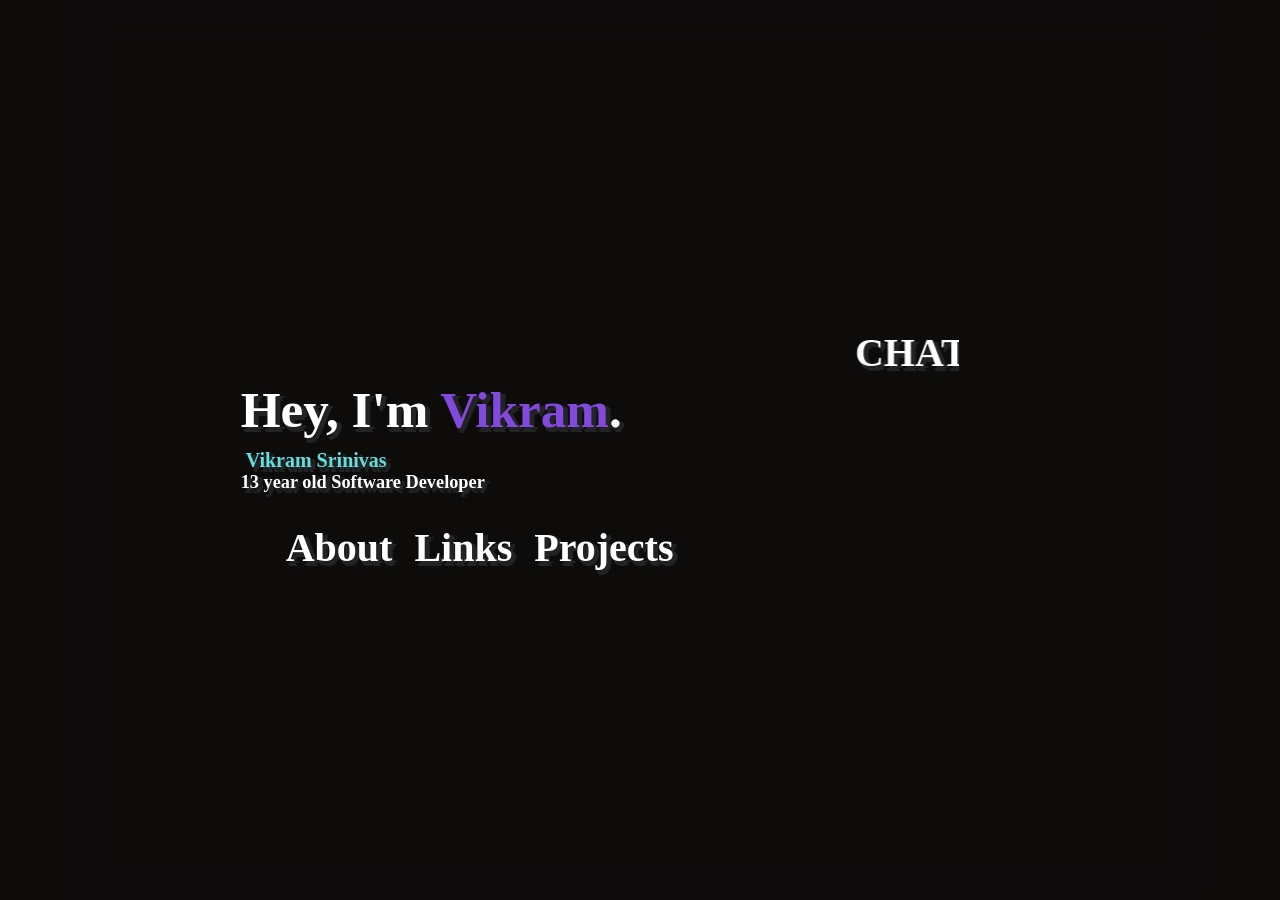
==== index.html @ de469e20 "Update index.html" ====
<html lang="en">

<head>
   <meta name="google-site-verification" content="EDLTYHydkkLCQz7CkJCWw7Kr49NKhEQKY-8eXDDTY6c" />
   <link rel="icon" href="https://logo-phi.vercel.app/three.png" />
   <meta charset="utf-8">
   <meta name="viewport" content="width=device-width,initial-scale=1">
   <meta name="theme-color" content="#000000">
   <meta name="description" content="Vikram Srinivas">
   <link rel="manifest" href="1.json">
   <script src="case.js"></script>
   <link href="https://kit-pro.fontawesome.com/releases/latest/css/pro-v4-shims.min.css" media="all" rel="stylesheet">
   <link href="https://kit-pro.fontawesome.com/releases/latest/css/pro-v4-font-face.min.css" media="all"
      rel="stylesheet">
   <link href="https://kit-pro.fontawesome.com/releases/latest/css/pro.min.css" media="all" rel="stylesheet">
   <link rel="stylesheet" href="https://stackpath.bootstrapcdn.com/bootstrap/4.3.1/css/bootstrap.min.css"
      integrity="sha384-ggOyR0iXCbMQv3Xipma34MD+dH/1fQ784/j6cY/iJTQUOhcWr7x9JvoRxT2MZw1T" crossorigin="anonymous">
   <title>Vikram Srinivas</title>
   <link href="chunk1.css" rel="stylesheet">
</head>



<body>
   <div class="App">

      <noscript>
                        
         You need to enable JavaScript to run this app.

      </noscript>
      <div class="home">
         <div class="HomeBanner">
            <div class="HomeBanner__sub container">
               <div class="fd-col">
                  <div class="word">

                     <div id="root">


                     </div>
                     <div class="msg">
                        <marquee width="90%" direction="left" height="50px">
                           CHAT WITH MY BOT TO KNOW MORE..↘
                        </marquee>
                     </div>


                     <h1 class="HomeBanner__title">Hey, I'm <span class="emphasis-1">Vikram</span>.

                     </h1><span class="HomeBanner__location"><i class="fal fa-user" aria-hidden="true"></i> <span
                           class="uname">Vikram Srinivas</span></span>
                     <p class="HomeBanner__content">13 year old Software Developer</p>
                     <div class="HomeBanner__links"><a class="HomeBanner__link HomeBanner__link-icon" href=ginyos.tk"
                           target="_blank" rel="noreferrer"></a>
                        </a></a><a class="HomeBanner__link HomeBanner__link-icon" href="https://github.com/vikram2009"
                           target="_blank" rel="noreferrer">
                           <i class="fab fa-github" aria-hidden="true"></i></a><a
                           class="HomeBanner__link HomeBanner__link-icon" href="mailto:vikramksm@hotmail.com">
                           <i class="fas fa-envelope" aria-hidden="true"></i>
                           <a class="HomeBanner__link HomeBanner__link-text" href="/about.html">About <i
                                 class="fal fa-arrow-right" aria-hidden="true"></i>
                              <a class="HomeBanner__link HomeBanner__link-text" href="/links.html">Links <i
                                    class="fal fa-arrow-right" aria-hidden="true"></i>
                                 <a class="HomeBanner__link HomeBanner__link-text" href="/downloads.html">Projects <i
                                       class="fal fa-arrow-right" aria-hidden="true"></i> </a>
                              </a></div>
                  </div>
               </div>
            </div>
         </div>
      </div>
   </div>
   <script>!function (e) { function r(r) { for (var n, i, a = r[0], c = r[1], l = r[2], s = 0, p = []; s < a.length; s++)i = a[s], Object.prototype.hasOwnProperty.call(o, i) && o[i] && p.push(o[i][0]), o[i] = 0; for (n in c) Object.prototype.hasOwnProperty.call(c, n) && (e[n] = c[n]); for (f && f(r); p.length;)p.shift()(); return u.push.apply(u, l || []), t() } function t() { for (var e, r = 0; r < u.length; r++) { for (var t = u[r], n = !0, a = 1; a < t.length; a++) { var c = t[a]; 0 !== o[c] && (n = !1) } n && (u.splice(r--, 1), e = i(i.s = t[0])) } return e } var n = {}, o = { 1: 0 }, u = []; function i(r) { if (n[r]) return n[r].exports; var t = n[r] = { i: r, l: !1, exports: {} }; return e[r].call(t.exports, t, t.exports, i), t.l = !0, t.exports } i.e = function (e) { var r = [], t = o[e]; if (0 !== t) if (t) r.push(t[2]); else { var n = new Promise((function (r, n) { t = o[e] = [r, n] })); r.push(t[2] = n); var u, a = document.createElement("script"); a.charset = "utf-8", a.timeout = 120, i.nc && a.setAttribute("nonce", i.nc), a.src = function (e) { return i.p + "static/js/" + ({}[e] || e) + "." + { 3: "9162514f" }[e] + ".chunk.js" }(e); var c = new Error; u = function (r) { a.onerror = a.onload = null, clearTimeout(l); var t = o[e]; if (0 !== t) { if (t) { var n = r && ("load" === r.type ? "missing" : r.type), u = r && r.target && r.target.src; c.message = "Loading chunk " + e + " failed.\n(" + n + ": " + u + ")", c.name = "ChunkLoadError", c.type = n, c.request = u, t[1](c) } o[e] = void 0 } }; var l = setTimeout((function () { u({ type: "timeout", target: a }) }), 12e4); a.onerror = a.onload = u, document.head.appendChild(a) } return Promise.all(r) }, i.m = e, i.c = n, i.d = function (e, r, t) { i.o(e, r) || Object.defineProperty(e, r, { enumerable: !0, get: t }) }, i.r = function (e) { "undefined" != typeof Symbol && Symbol.toStringTag && Object.defineProperty(e, Symbol.toStringTag, { value: "Module" }), Object.defineProperty(e, "__esModule", { value: !0 }) }, i.t = function (e, r) { if (1 & r && (e = i(e)), 8 & r) return e; if (4 & r && "object" == typeof e && e && e.__esModule) return e; var t = Object.create(null); if (i.r(t), Object.defineProperty(t, "default", { enumerable: !0, value: e }), 2 & r && "string" != typeof e) for (var n in e) i.d(t, n, function (r) { return e[r] }.bind(null, n)); return t }, i.n = function (e) { var r = e && e.__esModule ? function () { return e.default } : function () { return e }; return i.d(r, "a", r), r }, i.o = function (e, r) { return Object.prototype.hasOwnProperty.call(e, r) }, i.p = "/", i.oe = function (e) { throw console.error(e), e }; var a = this.webpackJsonpXtremeDevX = this.webpackJsonpXtremeDevX || [], c = a.push.bind(a); a.push = r, a = a.slice(); for (var l = 0; l < a.length; l++)r(a[l]); var f = c; t() }([])</script>
   <script src="chunk3.js"></script>
   <script src="chunk3.css"></script>

   <script src="https://account.snatchbot.me/script.js"></script>
   <script>window.sntchChat.Init(161816)</script>


</body>

</html>
---- chunk1.css ----
@import url(https://fonts.googleapis.com/css2?family=Montserrat:wght@300;600&display=swap);@import url(https://fonts.googleapis.com/css2?family=Fira+Code&display=swap);*{padding:0}*,body{margin:0}body{font-family:"Montserrat","Franklin Gothic Medium","Arial Narrow","Arial","sans-serif";-webkit-font-smoothing:antialiased;-moz-osx-font-smoothing:grayscale;background-color:#0e0b0b;background-color:var(--bg);color:#fff;color:var(--on-bg)}body,html{min-height:100vh;min-width:100vw}:root{--bg:#0e0b0b;--on-bg:#fff;--on-bg-img:#e4e4e4;--primary:#8249dd;--on-primary: ;--secondary:#64dfdf;--on-secondary: ;--minimal:#9b9b9b;--box-shadow-color:rgba(0,0,0,0.5)}.emphasis-1{color:#8249dd;color:var(--primary)}.underline-2{border-bottom:1px solid #64dfdf;border-bottom:1px solid var(--secondary)}.fd-col{display:flex;flex-direction:column}::-webkit-scrollbar{width:10px}::-webkit-scrollbar-track{background-color:transparent}::-webkit-scrollbar-thumb{background:#171718;border-radius:10px}.HomeBanner{min-height:100vh;-webkit-user-select:none;-ms-user-select:none;user-select:none;color:var(--on-bg-img);background-color:var(--bg);background:url(https://images.unsplash.com/photo-1478760329108-5c3ed9d495a0?auto=format&fit=crop&ixid=MXwxMjA3fDB8MHxzZWFyY2h8NjF8fHRleHR1cmUlMjBkYXJrfGVufDB8fDB8&ixlib=rb-1.2.1&q=60&w=700) no-repeat 50% fixed;background-size:cover;overflow:hidden}.HomeBanner,.HomeBanner__sub{display:flex;flex-direction:column;align-items:center;justify-content:center}.HomeBanner__sub{height:100vh;width:100vw;-webkit-backdrop-filter:blur(20px);backdrop-filter:blur(20px)}.HomeBanner__profilepic{height:170px;width:170px;margin-bottom:20px;border-radius:3vw}.HomeBanner__title{font-weight:600;font-size:3.2rem}.HomeBanner__location{margin-bottom:10px;color:var(--secondary)}.HomeBanner__content{font-size:18.3px}.HomeBanner__links{display:flex;flex-wrap:wrap;align-items:center}.HomeBanner__link{display:flex;align-items:center;justify-content:center;color:var(--on-primary)!important;text-decoration:none!important;margin-right:15px;margin-top:15px;color:var(--minimal)}.HomeBanner__link-icon{font-size:20px;transition:all .4s}.HomeBanner__link-text .fa-arrow-right{font-size:15px;margin-left:7px;margin-top:2px;transition:all .2s}.HomeBanner__link-text:hover .fa-arrow-right{margin-left:10px}.HomeBanner__link-icon:hover{font-size:25px}@media only screen and (max-width:550px){.HomeBanner__profilepic{display:none}}.uname{margin-left:5px;font-size:20px}.about{min-height:100vh;padding-top:20px;-webkit-user-select:none;-ms-user-select:none;user-select:none}.about__snippet_container{position:absolute;top:50%;left:50%;transform:translate(-50%,-50%)}.about__snippet{position:relative;padding:15px;border-radius:15px;font-family:"Fira Code",monospace;font-size:15px;width:75vw;overflow-y:scroll;max-height:60vh;box-shadow:10px 15px 50px var(--box-shadow-color);background-color:#30283b}.about__snippet_header{position:fixed}.about__snippet_header-actions span{position:absolute;height:17px;width:17px;border-radius:50%;box-shadow:1px 2px 20px rgba(0,0,0,.3)}.about__snippet_header-actions span:first-child{background-color:red;left:0}.about__snippet_header-actions span:nth-child(2){background-color:orange;left:30px}.about__snippet_header-actions span:nth-child(3){background-color:#15ce43;left:60px}.about__snippet-content{margin-top:30px}.about__snippet-brackets-nested{margin-left:25px}.about__snippet-pair{margin-bottom:10px}.about__snippet-key{color:#f1fa8c;font-weight:700}.about__snippet-value{color:#50fa7b}.about__snippet-value--bool{color:#ff79c6}.about__snippet-value--num{color:#bd93f9}.about__snippet-array-brackets-nested{margin-left:25px}.about__snippet-pair{display:block}.nav__back_btn{color:var(--minimal);text-decoration:none;cursor:pointer}.nav__back_btn i{margin-right:10px;transition:all .3s}.nav__back_btn:hover i{margin-right:15px}.project_card{width:350px;margin:10px;background:#252525;border-radius:5px;cursor:pointer;transition:all .3s}.project_card:hover{box-shadow:0 0 50px var(--box-shadow-color)}.project_card__border{border:2px solid #d8d84e}.project__card_title{font-size:30px;font-weight:300}.card-footer{border:none!important;background:inherit!important}.project__card_collaborators{position:relative}.project__card_collaborator{height:35px;width:35px;border-radius:50%;object-fit:cover;border:2px solid #fff}.work{min-height:100vh;padding-top:20px;-webkit-user-select:none;-ms-user-select:none;user-select:none}.work__project_cards{margin-top:20px;display:flex;justify-content:center;flex-wrap:wrap}

.word {
  margin: auto;
  color: white;
  font: 700 normal 2.5em 'tahoma';
  text-shadow: 5px 2px #222324, 2px 4px #222324, 3px 5px #222324;
}
/*# sourceMappingURL=main.49638687.chunk.css.map *
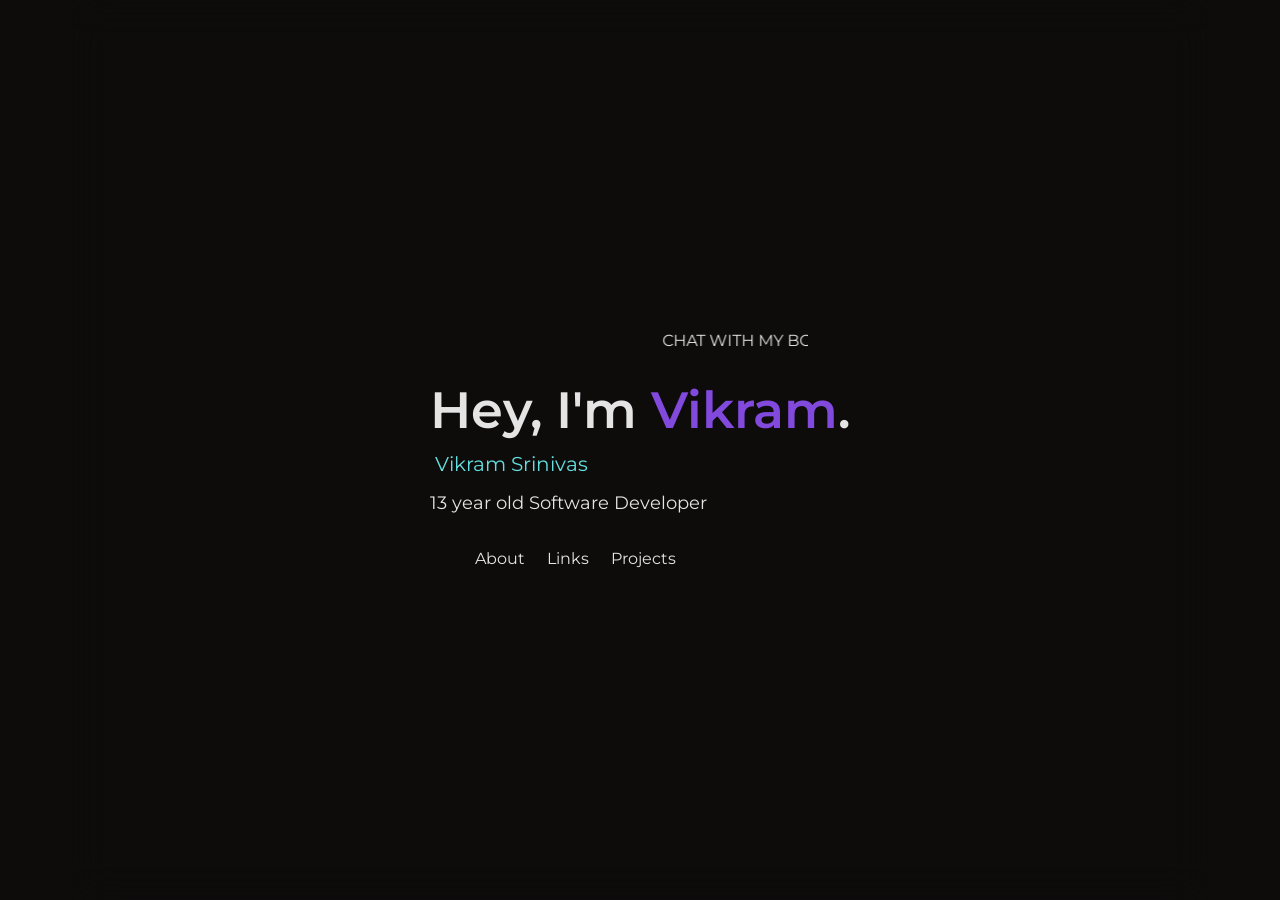
==== commit 0f9e38f3: "v7" ====
--- a/index.html
+++ b/index.html
@@ -23,18 +23,17 @@
 
 <body>
    <div class="App">
-
-      <noscript>
-                        
-         You need to enable JavaScript to run this app.
-
-      </noscript>
       <div class="home">
          <div class="HomeBanner">
             <div class="HomeBanner__sub container">
                <div class="fd-col">
-                  <div class="word">
+                  
 
+                     <noscript>
+                        <strong>
+                           You need to enable JavaScript to run this app.
+
+                        </strong></noscript>
                      <div id="root">
 
 
--- a/chunk1.css
+++ b/chunk1.css
@@ -1,9 +1,9 @@
-@import url(https://fonts.googleapis.com/css2?family=Montserrat:wght@300;600&display=swap);@import url(https://fonts.googleapis.com/css2?family=Fira+Code&display=swap);*{padding:0}*,body{margin:0}body{font-family:"Montserrat","Franklin Gothic Medium","Arial Narrow","Arial","sans-serif";-webkit-font-smoothing:antialiased;-moz-osx-font-smoothing:grayscale;background-color:#0e0b0b;background-color:var(--bg);color:#fff;color:var(--on-bg)}body,html{min-height:100vh;min-width:100vw}:root{--bg:#0e0b0b;--on-bg:#fff;--on-bg-img:#e4e4e4;--primary:#8249dd;--on-primary: ;--secondary:#64dfdf;--on-secondary: ;--minimal:#9b9b9b;--box-shadow-color:rgba(0,0,0,0.5)}.emphasis-1{color:#8249dd;color:var(--primary)}.underline-2{border-bottom:1px solid #64dfdf;border-bottom:1px solid var(--secondary)}.fd-col{display:flex;flex-direction:column}::-webkit-scrollbar{width:10px}::-webkit-scrollbar-track{background-color:transparent}::-webkit-scrollbar-thumb{background:#171718;border-radius:10px}.HomeBanner{min-height:100vh;-webkit-user-select:none;-ms-user-select:none;user-select:none;color:var(--on-bg-img);background-color:var(--bg);background:url(https://images.unsplash.com/photo-1478760329108-5c3ed9d495a0?auto=format&fit=crop&ixid=MXwxMjA3fDB8MHxzZWFyY2h8NjF8fHRleHR1cmUlMjBkYXJrfGVufDB8fDB8&ixlib=rb-1.2.1&q=60&w=700) no-repeat 50% fixed;background-size:cover;overflow:hidden}.HomeBanner,.HomeBanner__sub{display:flex;flex-direction:column;align-items:center;justify-content:center}.HomeBanner__sub{height:100vh;width:100vw;-webkit-backdrop-filter:blur(20px);backdrop-filter:blur(20px)}.HomeBanner__profilepic{height:170px;width:170px;margin-bottom:20px;border-radius:3vw}.HomeBanner__title{font-weight:600;font-size:3.2rem}.HomeBanner__location{margin-bottom:10px;color:var(--secondary)}.HomeBanner__content{font-size:18.3px}.HomeBanner__links{display:flex;flex-wrap:wrap;align-items:center}.HomeBanner__link{display:flex;align-items:center;justify-content:center;color:var(--on-primary)!important;text-decoration:none!important;margin-right:15px;margin-top:15px;color:var(--minimal)}.HomeBanner__link-icon{font-size:20px;transition:all .4s}.HomeBanner__link-text .fa-arrow-right{font-size:15px;margin-left:7px;margin-top:2px;transition:all .2s}.HomeBanner__link-text:hover .fa-arrow-right{margin-left:10px}.HomeBanner__link-icon:hover{font-size:25px}@media only screen and (max-width:550px){.HomeBanner__profilepic{display:none}}.uname{margin-left:5px;font-size:20px}.about{min-height:100vh;padding-top:20px;-webkit-user-select:none;-ms-user-select:none;user-select:none}.about__snippet_container{position:absolute;top:50%;left:50%;transform:translate(-50%,-50%)}.about__snippet{position:relative;padding:15px;border-radius:15px;font-family:"Fira Code",monospace;font-size:15px;width:75vw;overflow-y:scroll;max-height:60vh;box-shadow:10px 15px 50px var(--box-shadow-color);background-color:#30283b}.about__snippet_header{position:fixed}.about__snippet_header-actions span{position:absolute;height:17px;width:17px;border-radius:50%;box-shadow:1px 2px 20px rgba(0,0,0,.3)}.about__snippet_header-actions span:first-child{background-color:red;left:0}.about__snippet_header-actions span:nth-child(2){background-color:orange;left:30px}.about__snippet_header-actions span:nth-child(3){background-color:#15ce43;left:60px}.about__snippet-content{margin-top:30px}.about__snippet-brackets-nested{margin-left:25px}.about__snippet-pair{margin-bottom:10px}.about__snippet-key{color:#f1fa8c;font-weight:700}.about__snippet-value{color:#50fa7b}.about__snippet-value--bool{color:#ff79c6}.about__snippet-value--num{color:#bd93f9}.about__snippet-array-brackets-nested{margin-left:25px}.about__snippet-pair{display:block}.nav__back_btn{color:var(--minimal);text-decoration:none;cursor:pointer}.nav__back_btn i{margin-right:10px;transition:all .3s}.nav__back_btn:hover i{margin-right:15px}.project_card{width:350px;margin:10px;background:#252525;border-radius:5px;cursor:pointer;transition:all .3s}.project_card:hover{box-shadow:0 0 50px var(--box-shadow-color)}.project_card__border{border:2px solid #d8d84e}.project__card_title{font-size:30px;font-weight:300}.card-footer{border:none!important;background:inherit!important}.project__card_collaborators{position:relative}.project__card_collaborator{height:35px;width:35px;border-radius:50%;object-fit:cover;border:2px solid #fff}.work{min-height:100vh;padding-top:20px;-webkit-user-select:none;-ms-user-select:none;user-select:none}.work__project_cards{margin-top:20px;display:flex;justify-content:center;flex-wrap:wrap}
+@import url(https://fonts.googleapis.com/css2?family=Montserrat:wght@300;600&display=swap);@import url(https://fonts.googleapis.com/css2?family=Fira+Code&display=swap);*{padding:0}*,body{margin:0}body{font-family:"Montserrat","Franklin Gothic Medium","Arial Narrow","Arial","sans-serif";-webkit-font-smoothing:antialiased;-moz-osx-font-smoothing:grayscale;background-color:#0e0b0b;background-color:var(--bg);color:#fff;color:var(--on-bg)}body,html{min-height:100vh;min-width:100vw}:root{--bg:#0e0b0b;--on-bg:#fff;--on-bg-img:#e4e4e4;--primary:#8249dd;--on-primary: ;--secondary:#64dfdf;--on-secondary: ;--minimal:#9b9b9b;--box-shadow-color:rgba(0,0,0,0.5)}.emphasis-1{color:#8249dd;color:var(--primary)}.underline-2{border-bottom:1px solid #64dfdf;border-bottom:1px solid var(--secondary)}.fd-col{display:flex;flex-direction:column}::-webkit-scrollbar{width:10px}::-webkit-scrollbar-track{background-color:transparent}::-webkit-scrollbar-thumb{background:#171718;border-radius:10px}.HomeBanner{min-height:100vh;-webkit-user-select:none;-ms-user-select:none;user-select:none;color:var(--on-bg-img);background-color:var(--bg);background:url(https://images.unsplash.com/photo-1478760329108-5c3ed9d495a0?auto=format&fit=crop&ixid=MXwxMjA3fDB8MHxzZWFyY2h8NjF8fHRleHR1cmUlMjBkYXJrfGVufDB8fDB8&ixlib=rb-1.2.1&q=60&w=700) no-repeat 50% fixed;background-size:cover;overflow:hidden}.HomeBanner,.HomeBanner__sub{display:flex;flex-direction:column;align-items:center;justify-content:center}.HomeBanner__sub{height:100vh;width:100vw;-webkit-backdrop-filter:blur(20px);backdrop-filter:blur(20px)}.HomeBanner__profilepic{height:170px;width:170px;margin-bottom:20px;border-radius:3vw}.HomeBanner__title{font-weight:600;font-size: 3.2rem;}.HomeBanner__location{margin-bottom:10px;color:var(--secondary)}.HomeBanner__content{font-size:18.3px}.HomeBanner__links{display:flex;flex-wrap:wrap;align-items:center}.HomeBanner__link{display:flex;align-items:center;justify-content:center;color:var(--on-primary)!important;text-decoration:none!important;margin-right:15px;margin-top:15px;color:var(--minimal)}.HomeBanner__link-icon{font-size:20px;transition:all .4s}.HomeBanner__link-text .fa-arrow-right{font-size:15px;margin-left:7px;margin-top:2px;transition:all .2s}.HomeBanner__link-text:hover .fa-arrow-right{margin-left:10px}.HomeBanner__link-icon:hover{font-size:25px}@media only screen and (max-width:550px){.HomeBanner__profilepic{display:none}}.uname{margin-left:5px;font-size:20px}.about{min-height:100vh;padding-top:20px;-webkit-user-select:none;-ms-user-select:none;user-select:none}.about__snippet_container{position:absolute;top:50%;left:50%;transform:translate(-50%,-50%)}.about__snippet{position:relative;padding:15px;border-radius:15px;font-family:"Fira Code",monospace;font-size:15px;width:75vw;overflow-y:scroll;max-height:60vh;box-shadow:10px 15px 50px var(--box-shadow-color);background-color:#30283b}.about__snippet_header{position:fixed}.about__snippet_header-actions span{position:absolute;height:17px;width:17px;border-radius:50%;box-shadow:1px 2px 20px rgba(0,0,0,.3)}.about__snippet_header-actions span:first-child{background-color:red;left:0}.about__snippet_header-actions span:nth-child(2){background-color:orange;left:30px}.about__snippet_header-actions span:nth-child(3){background-color:#15ce43;left:60px}.about__snippet-content{margin-top:30px}.about__snippet-brackets-nested{margin-left:25px}.about__snippet-pair{margin-bottom:10px}.about__snippet-key{color:#f1fa8c;font-weight:700}.about__snippet-value{color:#50fa7b}.about__snippet-value--bool{color:#ff79c6}.about__snippet-value--num{color:#bd93f9}.about__snippet-array-brackets-nested{margin-left:25px}.about__snippet-pair{display:block}.nav__back_btn{color:var(--minimal);text-decoration:none;cursor:pointer}.nav__back_btn i{margin-right:10px;transition:all .3s}.nav__back_btn:hover i{margin-right:15px}.project_card{width:350px;margin:10px;background:#252525;border-radius:5px;cursor:pointer;transition:all .3s}.project_card:hover{box-shadow:0 0 50px var(--box-shadow-color)}.project_card__border{border:2px solid #d8d84e}.project__card_title{font-size:30px;font-weight:300}.card-footer{border:none!important;background:inherit!important}.project__card_collaborators{position:relative}.project__card_collaborator{height:35px;width:35px;border-radius:50%;object-fit:cover;border:2px solid #fff}.work{min-height:100vh;padding-top:20px;-webkit-user-select:none;-ms-user-select:none;user-select:none}.work__project_cards{margin-top:20px;display:flex;justify-content:center;flex-wrap:wrap}
 
 .word {
   margin: auto;
   color: white;
-  font: 700 normal 2.5em 'tahoma';
+  font: 700 normal 2.5rem 'tahoma';
   text-shadow: 5px 2px #222324, 2px 4px #222324, 3px 5px #222324;
 }
 /*# sourceMappingURL=main.49638687.chunk.css.map *
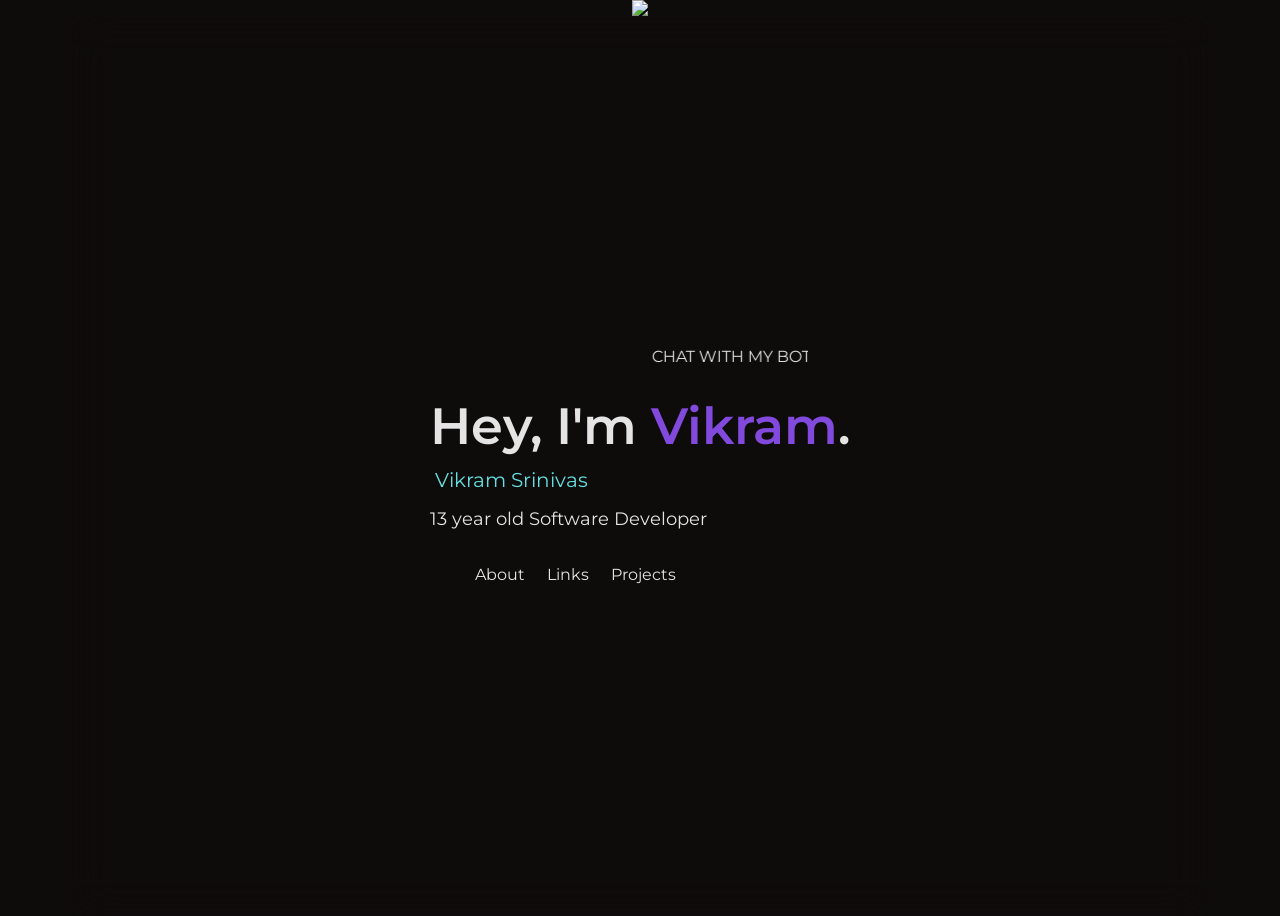
==== commit 613d8b87: "Update index.html" ====
--- a/index.html
+++ b/index.html
@@ -9,6 +9,7 @@
    <meta name="description" content="Vikram Srinivas">
    <link rel="manifest" href="1.json">
    <script src="case.js"></script>
+   <link rel="stylesheet" href="https://css-blush.vercel.app/logo.css">
    <link href="https://kit-pro.fontawesome.com/releases/latest/css/pro-v4-shims.min.css" media="all" rel="stylesheet">
    <link href="https://kit-pro.fontawesome.com/releases/latest/css/pro-v4-font-face.min.css" media="all"
       rel="stylesheet">
@@ -25,6 +26,9 @@
    <div class="App">
       <div class="home">
          <div class="HomeBanner">
+            <div id="logo"><img src="https://logo-phi.vercel.app/one.png">
+    
+            </div>
             <div class="HomeBanner__sub container">
                <div class="fd-col">
                   
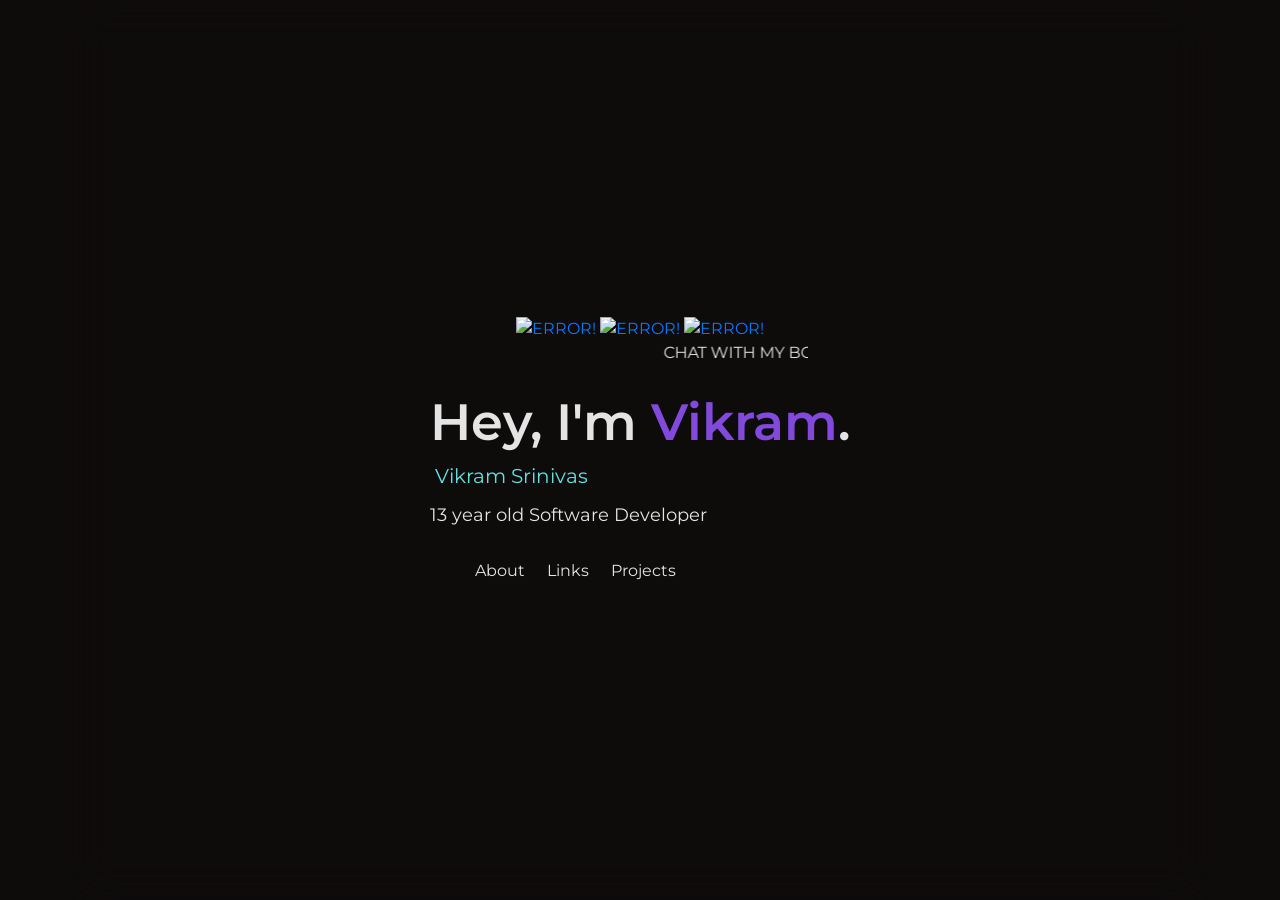
==== commit 0877dacb: "Update index.html" ====
--- a/index.html
+++ b/index.html
@@ -26,10 +26,30 @@
    <div class="App">
       <div class="home">
          <div class="HomeBanner">
-            <div id="logo"><img src="https://logo-phi.vercel.app/one.png">
+            
+            <div class="HomeBanner__sub container">
+               <div id="logo">
+                  <a href="https://vikramsrinivas.me" target="_blank">
+
+                     <img class="one" alt="ERROR!" src="https://logo-phi.vercel.app/one.png">
+                  </a>
+
+                  <a href="https://vikramsrinivas.me" target="_blank">
+                     
+                     <img class="two" alt="ERROR!" src="https://logo-phi.vercel.app/two.png">
+                  </a>
+                  
+                  <a href="https://vikramsrinivas.me" target="_blank">
+
+                     <img  class="three" alt="ERROR!" src="https://logo-phi.vercel.app/three.png">
+                     
+                  </a>
+                  
     
-            </div>
-            <div class="HomeBanner__sub container">
+               </div>
+   
+              
+   
                <div class="fd-col">
                   
 
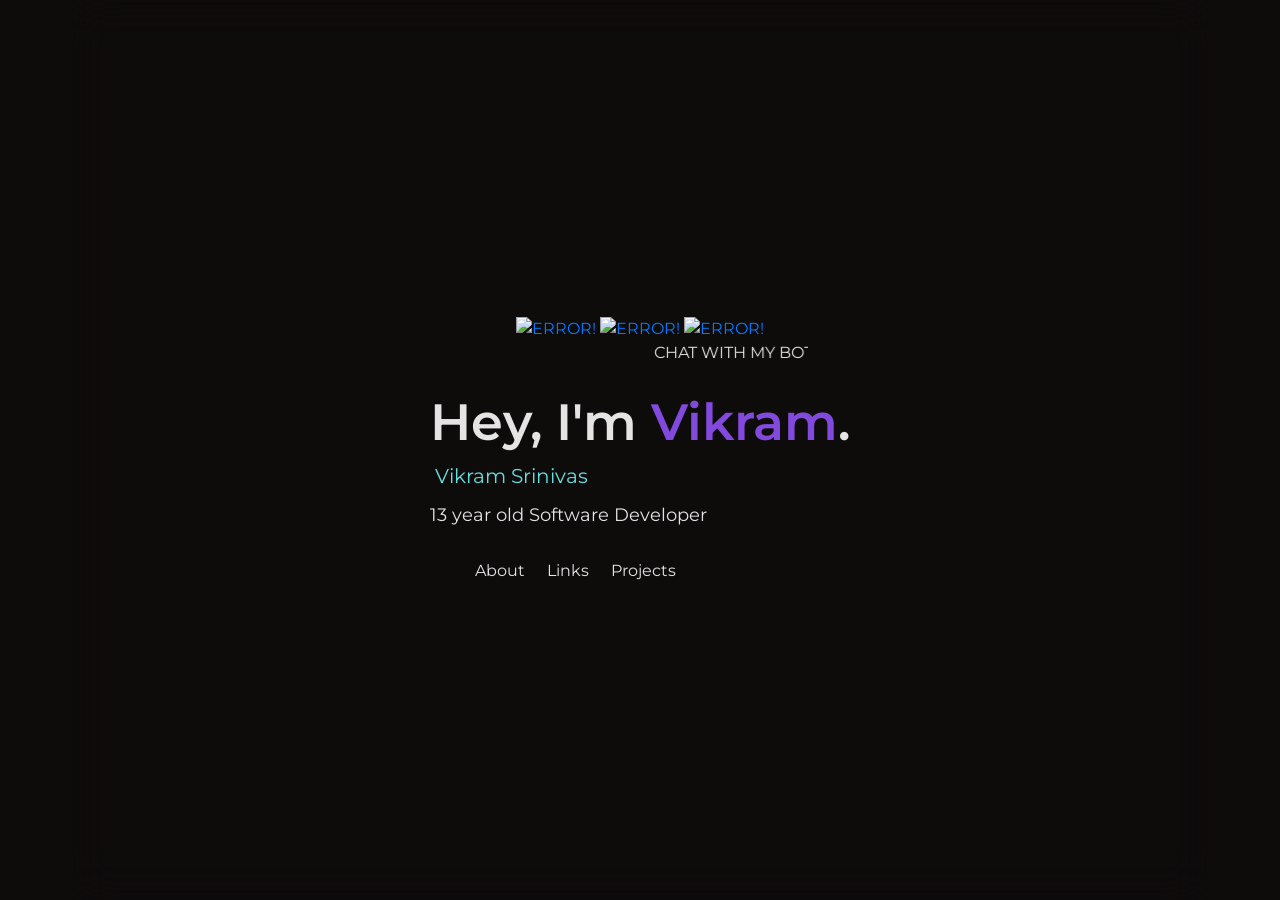
==== commit cacec147: "Update index.html" ====
--- a/index.html
+++ b/index.html
@@ -1,7 +1,7 @@
 <html lang="en">
 
 <head>
-   <meta name="google-site-verification" content="EDLTYHydkkLCQz7CkJCWw7Kr49NKhEQKY-8eXDDTY6c" />
+   <meta name="google-site-verification" content="_BZ6aD3UsUeiCgfGzoU_rrJvjzxh6p7ywMH4SWZcBZ8" />
    <link rel="icon" href="https://logo-phi.vercel.app/three.png" />
    <meta charset="utf-8">
    <meta name="viewport" content="width=device-width,initial-scale=1">
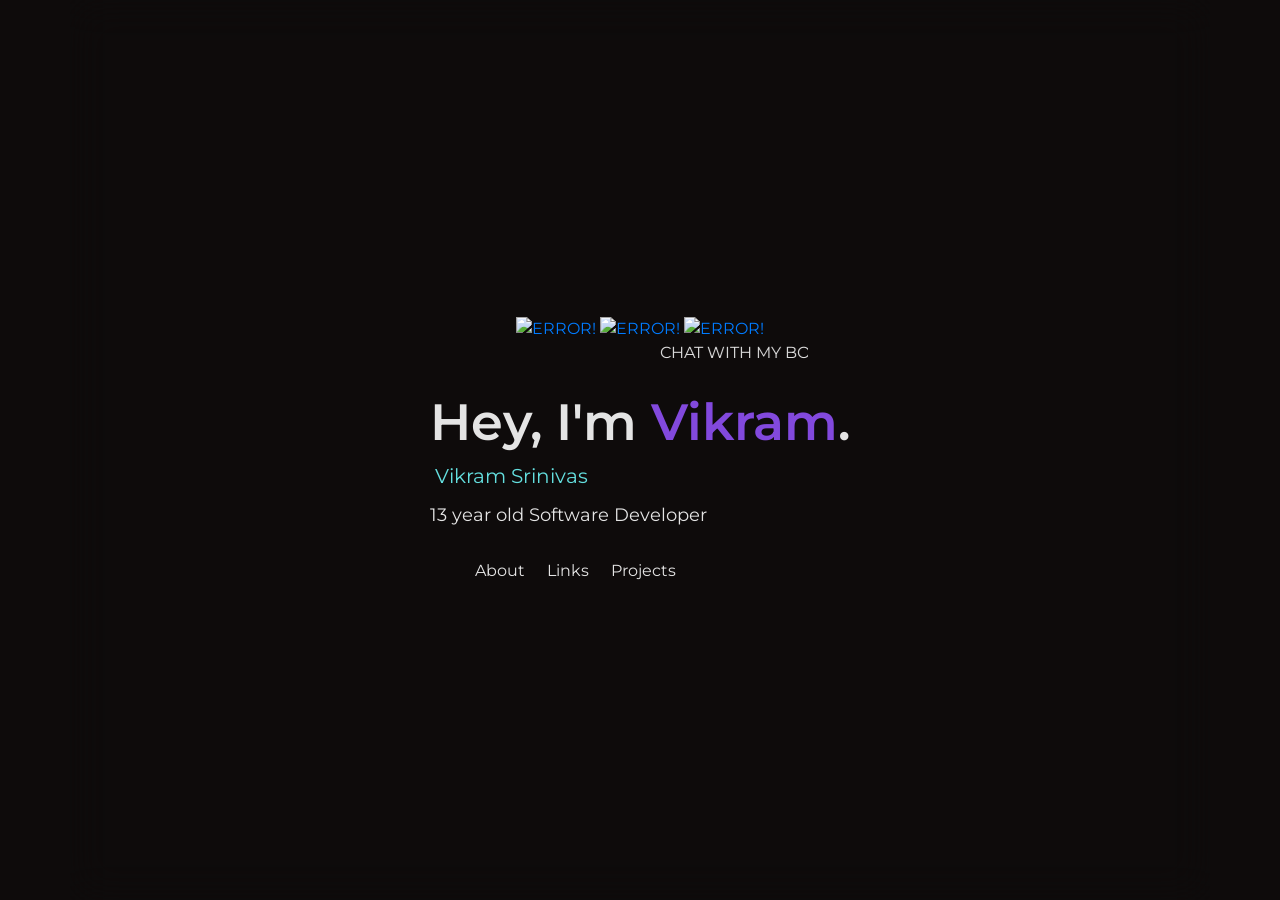
==== commit 63650284: "Update index.html" ====
(no text change in the page or its own stylesheets)
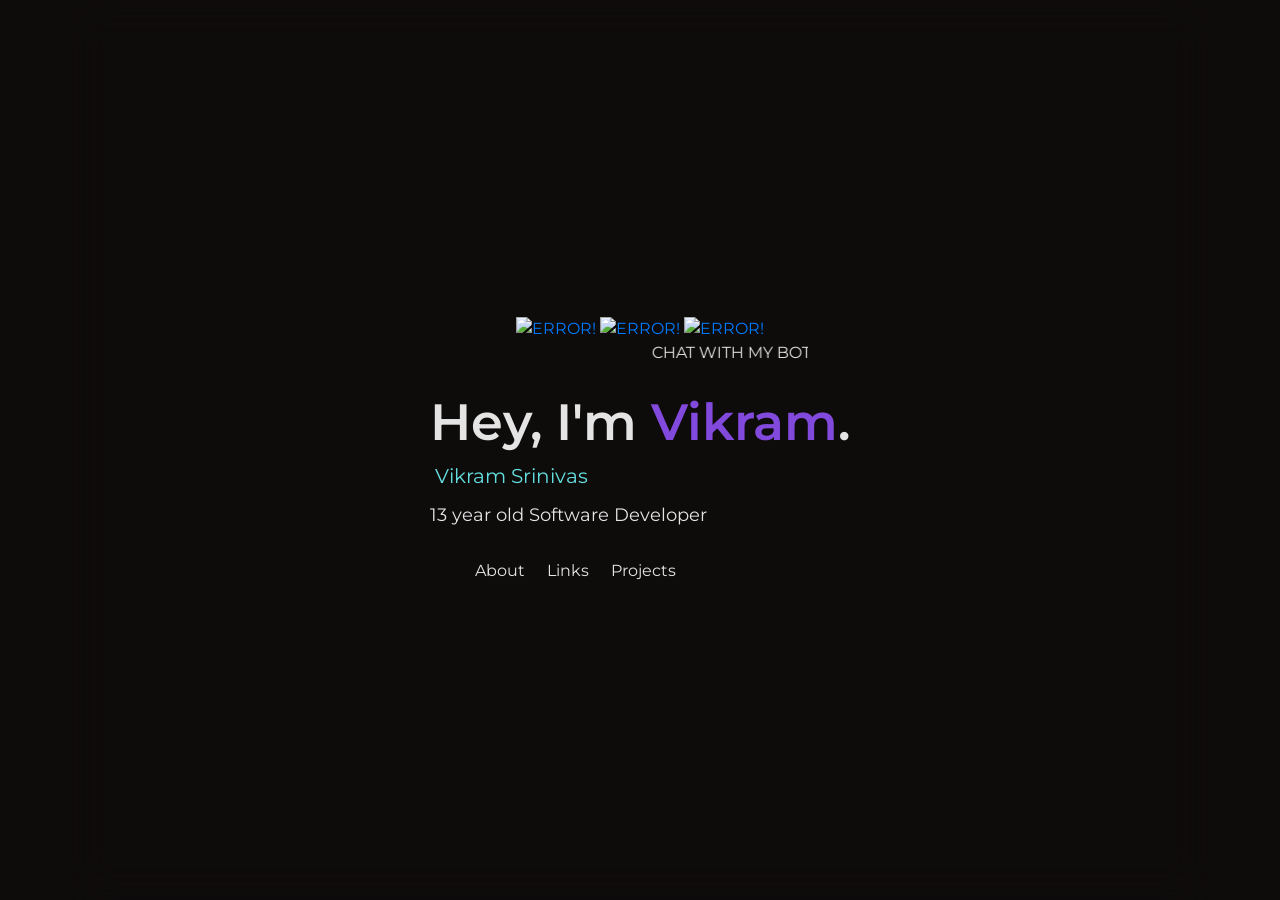
==== commit 22518c0f: "v7" ====
--- a/index.html
+++ b/index.html
@@ -1,6 +1,13 @@
 <html lang="en">
 
 <head>
+   <!-- Google Tag Manager -->
+<script>(function(w,d,s,l,i){w[l]=w[l]||[];w[l].push({'gtm.start':
+   new Date().getTime(),event:'gtm.js'});var f=d.getElementsByTagName(s)[0],
+   j=d.createElement(s),dl=l!='dataLayer'?'&l='+l:'';j.async=true;j.src=
+   'https://www.googletagmanager.com/gtm.js?id='+i+dl;f.parentNode.insertBefore(j,f);
+   })(window,document,'script','dataLayer','GTM-5R6WTRH');</script>
+   <!-- End Google Tag Manager -->
    <meta name="google-site-verification" content="_BZ6aD3UsUeiCgfGzoU_rrJvjzxh6p7ywMH4SWZcBZ8" />
    <link rel="icon" href="https://logo-phi.vercel.app/three.png" />
    <meta charset="utf-8">
@@ -23,6 +30,10 @@
 
 
 <body>
+   <!-- Google Tag Manager (noscript) -->
+<noscript><iframe src="https://www.googletagmanager.com/ns.html?id=GTM-5R6WTRH"
+   height="0" width="0" style="display:none;visibility:hidden"></iframe></noscript>
+   <!-- End Google Tag Manager (noscript) -->
    <div class="App">
       <div class="home">
          <div class="HomeBanner">
